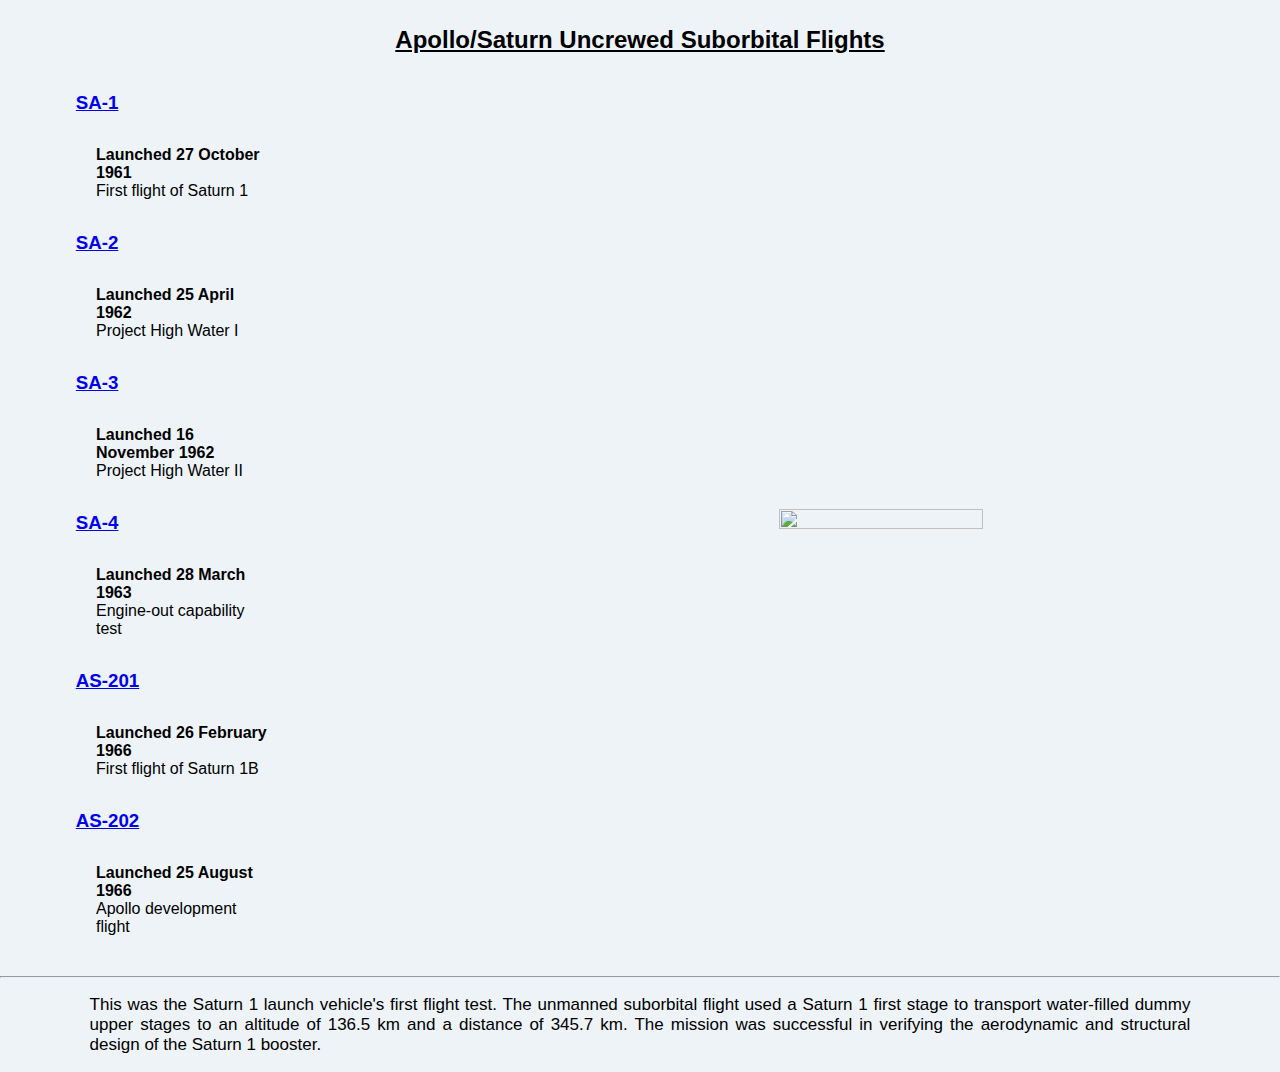
==== fifthuncreworb.html @ c9be518e "Updation of the files." ====
<!DOCTYPE html>

<html>
    <head>
        <meta charset="utf-8">
        <meta http-equiv="X-UA-Compatible" content="IE=edge">
        <title>Apollo/Saturn Uncrewed Suborbital Flights</title>
        <meta name="description" content="">
        <meta name="viewport" content="width=device-width, initial-scale=1">
        <link rel="stylesheet" href="style.css">
    </head>
    <body>
       
         <h2 id="subh1" style="text-decoration: underline;padding-top: 2%;">Apollo/Saturn Uncrewed Suborbital Flights</h2>
         <div class="dataoffset">
         <div>
         <h3 class="titles"><a href="http://nssdc.gsfc.nasa.gov/nmc/spacecraft/display.action?id=SATURNSA1"  target="_blank">SA-1</a></h3>
   
         <div class="lunartext" style="margin:2em;">
         <b>Launched 27 October 1961</b><br>
        First flight of Saturn 1<br>

        </div>
        
        <h3 class="titles"><a href="http://nssdc.gsfc.nasa.gov/nmc/spacecraft/display.action?id=SATURNSA2"  target="_blank">SA-2</a></h3>
        <div class="lunartext" style="margin:2em;">
        <b>Launched 25 April 1962</b><br>
        Project High Water I<br>
            </div>
        
        <h3 class="titles"><a href="http://nssdc.gsfc.nasa.gov/nmc/spacecraft/display.action?id=SATURNSA3"  target="_blank">SA-3</a></h3>
        <div class="lunartext" style="margin:2em;">
        <b>Launched 16 November 1962</b><br>
        Project High Water II<br>
            </div>
        
        <h3 class="titles"><a href="http://nssdc.gsfc.nasa.gov/nmc/spacecraft/display.action?id=SATURNSA4"  target="_blank">SA-4</a></h3>
        <div class="lunartext" style="margin:2em;">
        <b>Launched 28 March 1963</b><br>
        Engine-out capability test<br>
            </div>
        
        <h3 class="titles"><a href="http://nssdc.gsfc.nasa.gov/nmc/spacecraft/display.action?id=APST201"  target="_blank">AS-201</a></h3>
        <div class="lunartext" style="margin:2em">
        <b>Launched 26 February 1966</b><br>
        First flight of Saturn 1B<br>
            </div>
        <h3 class="titles"><a href="http://nssdc.gsfc.nasa.gov/nmc/spacecraft/display.action?id=APST202"  target="_blank">AS-202</a></h3>
        <div class="lunartext" style="margin:2em;">
        <b>Launched 25 August 1966</b><br>
        Apollo development flight<br>
        </div>
         </div>
    <img src="images/as202uncrew.jpg" style="width: 45%;height:45%;padding-left: 30em;padding-right: 3em;">
</div>
     <hr>
     
         <p class="maininfo">
            This was the Saturn 1 launch vehicle's first flight test. The unmanned suborbital flight 
            used a Saturn 1 first stage to transport water-filled dummy upper stages to an altitude of 
            136.5 km and a distance of 345.7 km. The mission was successful in verifying the aerodynamic 
            and structural design of the Saturn 1 booster.
 
         </p>
         </div>
     </div>
        
       
    </body>
</html>
---- style.css ----
html,body {
    /* height: 100%;width: 100%; */
    margin: 0;
    font-family: -apple-system, BlinkMacSystemFont, "Segoe UI", Roboto,
      Oxygen, Ubuntu, Cantarell, "Open Sans", "Helvetica Neue", sans-serif;
      background-color: #eef3f8;
  }


#h1{
    display: flex;
    align-items:center;
    font-family:-apple-system, BlinkMacSystemFont, 'Segoe UI', Roboto, Oxygen, Ubuntu, Cantarell, 'Open Sans', 'Helvetica Neue', sans-serif; 
    justify-content: center;
    font-size: 35px;
    margin-top: 25px;
    margin-bottom: 5px;
    
}
#subh1
{
    display: flex;
    align-items:center;
    font-family:-apple-system, BlinkMacSystemFont, 'Segoe UI', Roboto, Oxygen, Ubuntu, Cantarell, 'Open Sans', 'Helvetica Neue', sans-serif; 
    justify-content: center;
    margin-top: 0px;
    padding: 0;
    text-align: center;
}
.maininfo
{
    display: flex;
    align-items:center;
    justify-content: center;
    margin-left: 7%;
    margin-right:7%;
    text-align: justify;
    font-size: 17px;
}
.dataoffset
{
    display: flex;
    align-items:center;
    justify-content: left;
    margin-left: 5%;
    height: 100%;
}
.titles
{
    display: flex;
    align-items:center;
    justify-content: left;
    margin-left: 5%;
}
.lunartext
{
    margin-left:12%;
}
.mainimg{
    display: flex;
   align-items: center;
   justify-content:space-around;

}
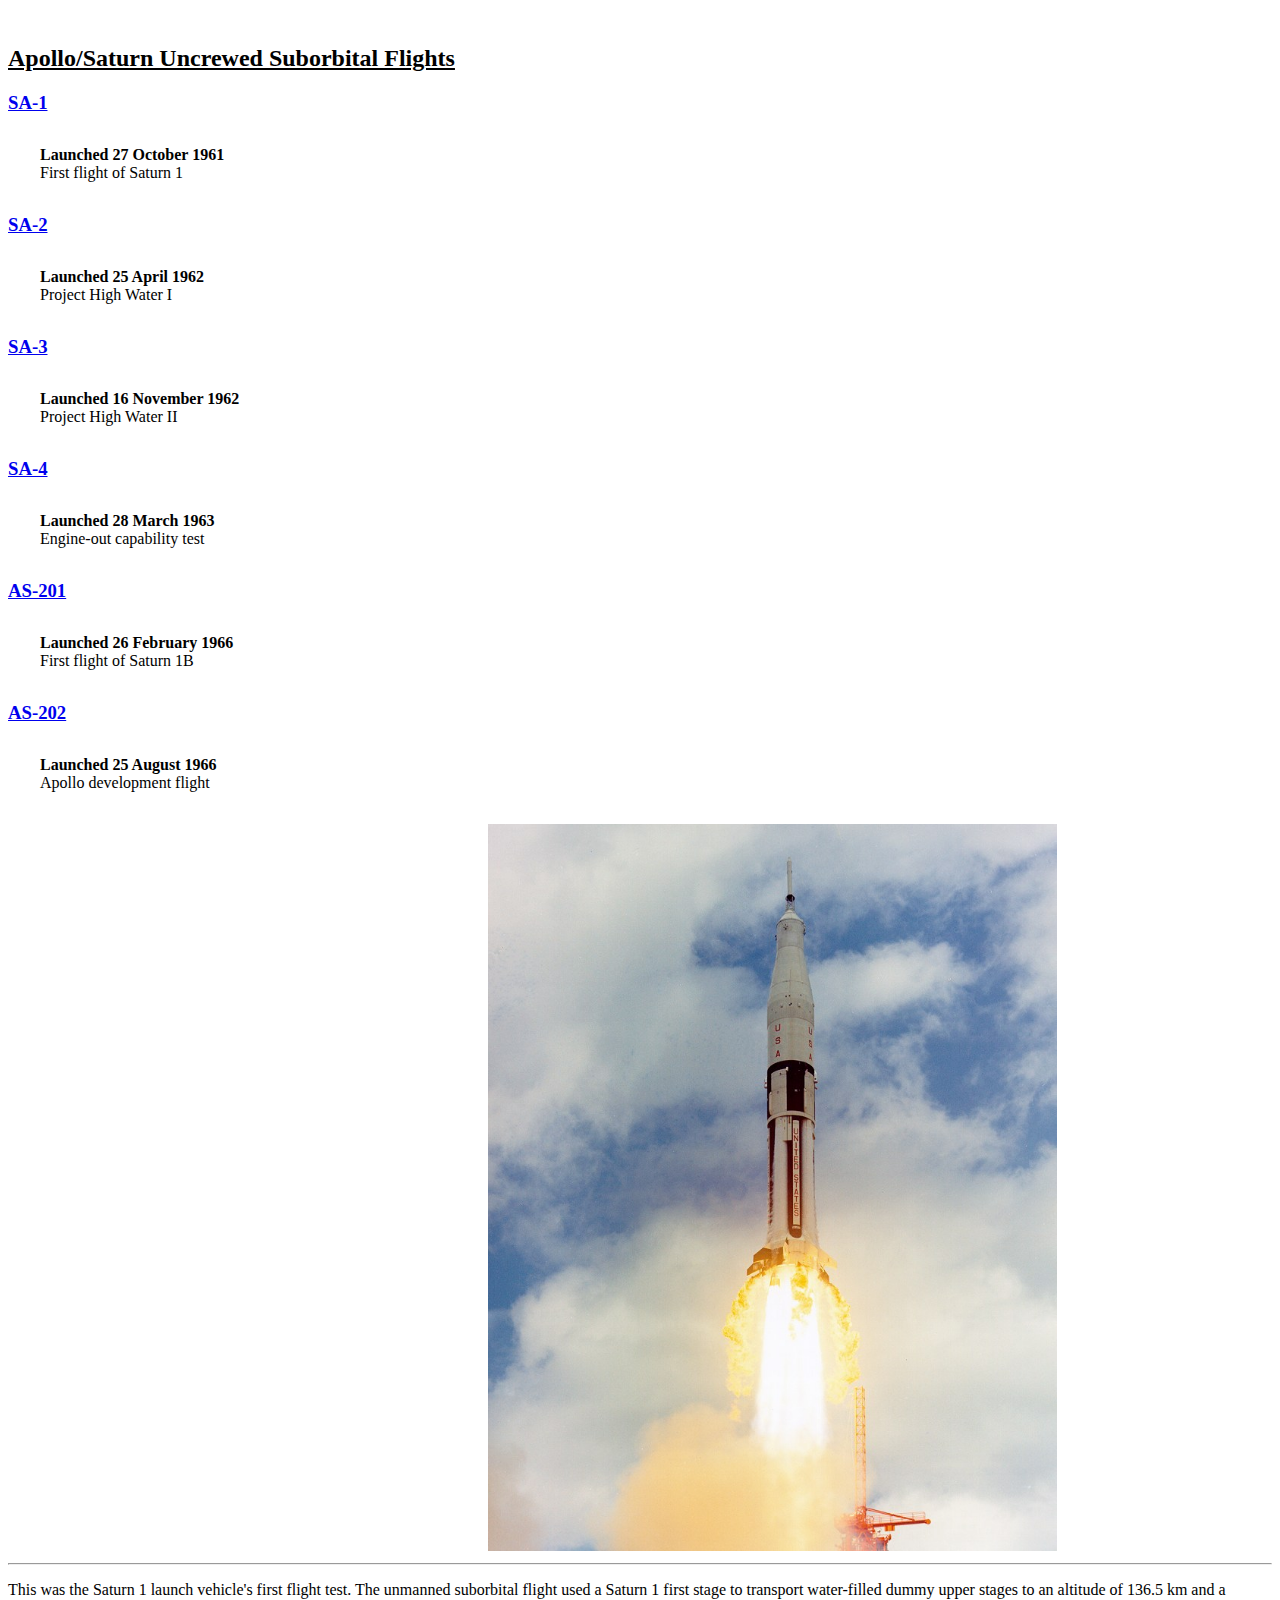
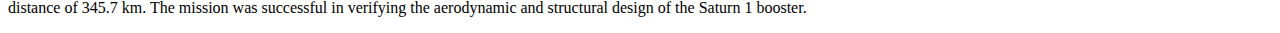
==== commit efab3c8a: "Reuploaded Files" ====
--- a/fifthuncreworb.html
+++ b/fifthuncreworb.html
@@ -51,7 +51,7 @@
         Apollo development flight<br>
         </div>
          </div>
-    <img src="images/as202uncrew.jpg" style="width: 45%;height:45%;padding-left: 30em;padding-right: 3em;">
+    <img src="as202uncrew.jpg" style="width: 45%;height:45%;padding-left: 30em;padding-right: 3em;">
 </div>
      <hr>
      
